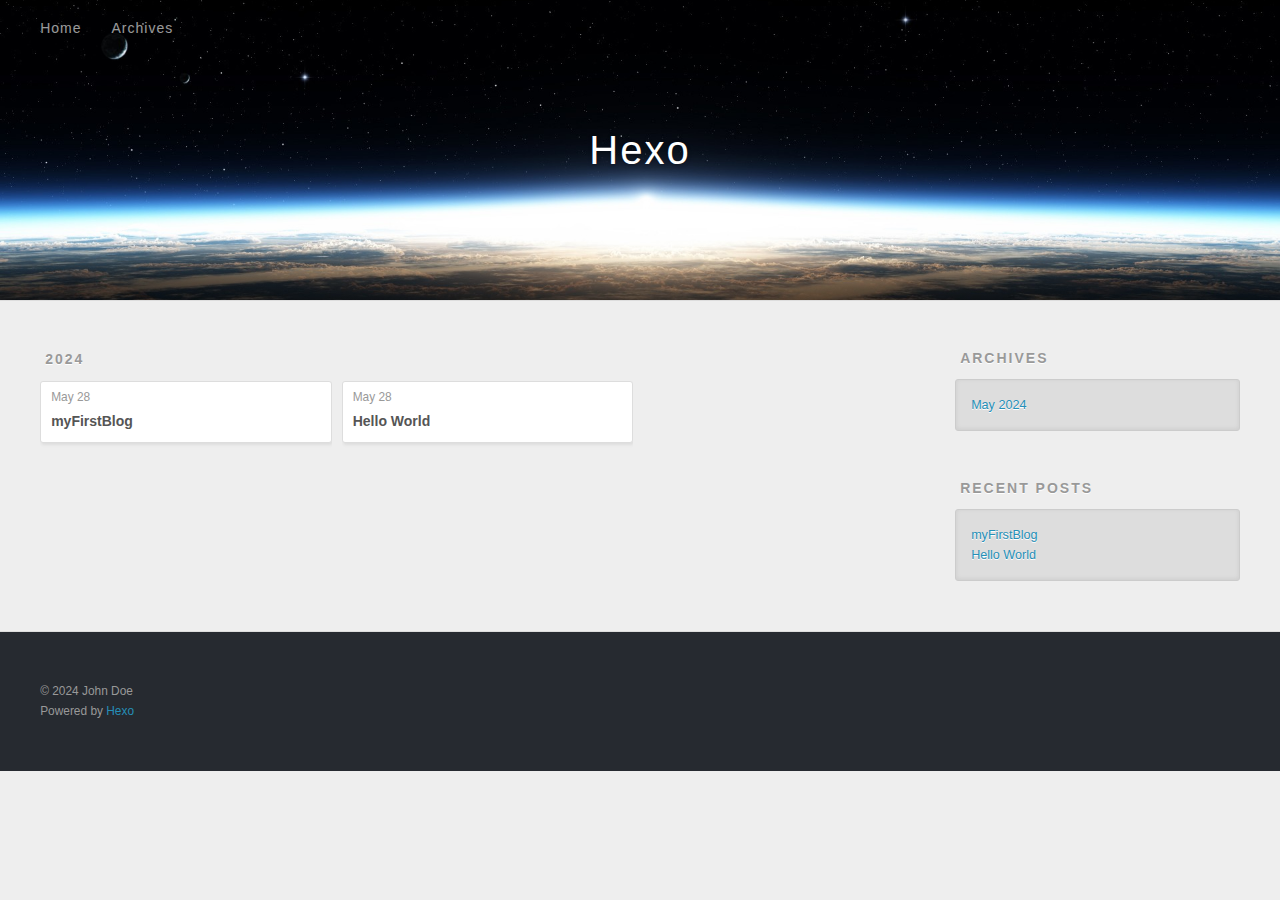
==== archives/index.html @ 08ee6cb0 "Site updated: 2024-05-28 16:20:59" ====
<!DOCTYPE html>
<html>
<head>
  <meta charset="utf-8">
  
  
  <title>Archives | Hexo</title>
  <meta name="viewport" content="width=device-width, initial-scale=1, shrink-to-fit=no">
  <meta property="og:type" content="website">
<meta property="og:title" content="Hexo">
<meta property="og:url" content="http://example.com/archives/index.html">
<meta property="og:site_name" content="Hexo">
<meta property="og:locale" content="en_US">
<meta property="article:author" content="John Doe">
<meta name="twitter:card" content="summary">
  
    <link rel="alternate" href="/atom.xml" title="Hexo" type="application/atom+xml">
  
  
    <link rel="shortcut icon" href="/favicon.png">
  
  
  
<link rel="stylesheet" href="/css/style.css">

  
    
<link rel="stylesheet" href="/fancybox/jquery.fancybox.min.css">

  
  
<meta name="generator" content="Hexo 7.2.0"></head>

<body>
  <div id="container">
    <div id="wrap">
      <header id="header">
  <div id="banner"></div>
  <div id="header-outer" class="outer">
    <div id="header-title" class="inner">
      <h1 id="logo-wrap">
        <a href="/" id="logo">Hexo</a>
      </h1>
      
    </div>
    <div id="header-inner" class="inner">
      <nav id="main-nav">
        <a id="main-nav-toggle" class="nav-icon"><span class="fa fa-bars"></span></a>
        
          <a class="main-nav-link" href="/">Home</a>
        
          <a class="main-nav-link" href="/archives">Archives</a>
        
      </nav>
      <nav id="sub-nav">
        
        
          <a class="nav-icon" href="/atom.xml" title="RSS Feed"><span class="fa fa-rss"></span></a>
        
        <a class="nav-icon nav-search-btn" title="Search"><span class="fa fa-search"></span></a>
      </nav>
      <div id="search-form-wrap">
        <form action="//google.com/search" method="get" accept-charset="UTF-8" class="search-form"><input type="search" name="q" class="search-form-input" placeholder="Search"><button type="submit" class="search-form-submit">&#xF002;</button><input type="hidden" name="sitesearch" value="http://example.com"></form>
      </div>
    </div>
  </div>
</header>

      <div class="outer">
        <section id="main">
  
  
    
    
      
      
      <section class="archives-wrap">
        <div class="archive-year-wrap">
          <a href="/archives/2024" class="archive-year">2024</a>
        </div>
        <div class="archives">
    
    <article class="archive-article archive-type-post">
  <div class="archive-article-inner">
    <header class="archive-article-header">
      <a href="/2024/05/28/myFirstBlog/" class="archive-article-date">
  <time class="dt-published" datetime="2024-05-28T08:11:23.000Z" itemprop="datePublished">May 28</time>
</a>
      
  
    <h1 itemprop="name">
      <a class="archive-article-title" href="/2024/05/28/myFirstBlog/">myFirstBlog</a>
    </h1>
  

    </header>
  </div>
</article>
  
    
    
    <article class="archive-article archive-type-post">
  <div class="archive-article-inner">
    <header class="archive-article-header">
      <a href="/2024/05/28/hello-world/" class="archive-article-date">
  <time class="dt-published" datetime="2024-05-28T07:54:07.302Z" itemprop="datePublished">May 28</time>
</a>
      
  
    <h1 itemprop="name">
      <a class="archive-article-title" href="/2024/05/28/hello-world/">Hello World</a>
    </h1>
  

    </header>
  </div>
</article>
  
  
    </div></section>
  


</section>
        
          <aside id="sidebar">
  
    

  
    

  
    
  
    
  <div class="widget-wrap">
    <h3 class="widget-title">Archives</h3>
    <div class="widget">
      <ul class="archive-list"><li class="archive-list-item"><a class="archive-list-link" href="/archives/2024/05/">May 2024</a></li></ul>
    </div>
  </div>


  
    
  <div class="widget-wrap">
    <h3 class="widget-title">Recent Posts</h3>
    <div class="widget">
      <ul>
        
          <li>
            <a href="/2024/05/28/myFirstBlog/">myFirstBlog</a>
          </li>
        
          <li>
            <a href="/2024/05/28/hello-world/">Hello World</a>
          </li>
        
      </ul>
    </div>
  </div>

  
</aside>
        
      </div>
      <footer id="footer">
  
  <div class="outer">
    <div id="footer-info" class="inner">
      
      &copy; 2024 John Doe<br>
      Powered by <a href="https://hexo.io/" target="_blank">Hexo</a>
    </div>
  </div>
</footer>

    </div>
    <nav id="mobile-nav">
  
    <a href="/" class="mobile-nav-link">Home</a>
  
    <a href="/archives" class="mobile-nav-link">Archives</a>
  
</nav>
    


<script src="/js/jquery-3.6.4.min.js"></script>



  
<script src="/fancybox/jquery.fancybox.min.js"></script>




<script src="/js/script.js"></script>





  </div>
</body>
</html>
---- css/style.css ----
body {
  width: 100%;
}
body:before,
body:after {
  content: "";
  display: table;
}
body:after {
  clear: both;
}
html,
body,
div,
span,
applet,
object,
iframe,
h1,
h2,
h3,
h4,
h5,
h6,
p,
blockquote,
pre,
a,
abbr,
acronym,
address,
big,
cite,
code,
del,
dfn,
em,
img,
ins,
kbd,
q,
s,
samp,
small,
strike,
strong,
sub,
sup,
tt,
var,
dl,
dt,
dd,
ol,
ul,
li,
fieldset,
form,
label,
legend,
table,
caption,
tbody,
tfoot,
thead,
tr,
th,
td {
  margin: 0;
  padding: 0;
  border: 0;
  outline: 0;
  font-weight: inherit;
  font-style: inherit;
  font-family: inherit;
  font-size: 100%;
  vertical-align: baseline;
}
body {
  line-height: 1;
  color: #000;
  background: #fff;
}
ol,
ul {
  list-style: none;
}
table {
  border-collapse: separate;
  border-spacing: 0;
  vertical-align: middle;
}
caption,
th,
td {
  text-align: left;
  font-weight: normal;
  vertical-align: middle;
}
a img {
  border: none;
}
input,
button {
  margin: 0;
  padding: 0;
}
input::-moz-focus-inner,
button::-moz-focus-inner {
  border: 0;
  padding: 0;
}
html,
body,
#container {
  height: 100%;
}
body {
  background: #eee;
  font: 14px -apple-system, BlinkMacSystemFont, "Segoe UI", "Roboto", "Oxygen", "Ubuntu", "Cantarell", "Fira Sans", "Droid Sans", "Helvetica Neue", sans-serif;
  -webkit-text-size-adjust: 100%;
}
.outer {
  max-width: 1220px;
  margin: 0 auto;
  padding: 0 20px;
}
.outer:before,
.outer:after {
  content: "";
  display: table;
}
.outer:after {
  clear: both;
}
.inner {
  display: inline;
  float: left;
  width: 98.33333333333333%;
  margin: 0 0.833333333333333%;
}
.left,
.alignleft {
  float: left;
}
.right,
.alignright {
  float: right;
}
.clear {
  clear: both;
}
#container {
  position: relative;
}
.mobile-nav-on {
  overflow: hidden;
}
#wrap {
  height: 100%;
  width: 100%;
  position: absolute;
  top: 0;
  left: 0;
  -webkit-transition: 0.2s ease-out;
  -moz-transition: 0.2s ease-out;
  -ms-transition: 0.2s ease-out;
  transition: 0.2s ease-out;
  z-index: 1;
  background: #eee;
}
.mobile-nav-on #wrap {
  left: 280px;
}
@media screen and (min-width: 768px) {
  #main {
    display: inline;
    float: left;
    width: 73.33333333333333%;
    margin: 0 0.833333333333333%;
  }
}
.article-date,
.article-category-link,
.archive-year,
.widget-title {
  text-decoration: none;
  text-transform: uppercase;
  letter-spacing: 2px;
  color: #999;
  margin-bottom: 1em;
  margin-left: 5px;
  line-height: 1em;
  text-shadow: 0 1px #fff;
  font-weight: bold;
}
.article-inner,
.archive-article-inner {
  background: #fff;
  -webkit-box-shadow: 1px 2px 3px #ddd;
  box-shadow: 1px 2px 3px #ddd;
  border: 1px solid #ddd;
  border-radius: 3px;
}
.article-entry h1,
.widget h1 {
  font-size: 2em;
}
.article-entry h2,
.widget h2 {
  font-size: 1.5em;
}
.article-entry h3,
.widget h3 {
  font-size: 1.3em;
}
.article-entry h4,
.widget h4 {
  font-size: 1.2em;
}
.article-entry h5,
.widget h5 {
  font-size: 1em;
}
.article-entry h6,
.widget h6 {
  font-size: 1em;
  color: #999;
}
.article-entry hr,
.widget hr {
  border: 1px dashed #ddd;
}
.article-entry strong,
.widget strong {
  font-weight: bold;
}
.article-entry em,
.widget em,
.article-entry cite,
.widget cite {
  font-style: italic;
}
.article-entry sup,
.widget sup,
.article-entry sub,
.widget sub {
  font-size: 0.75em;
  line-height: 0;
  position: relative;
  vertical-align: baseline;
}
.article-entry sup,
.widget sup {
  top: -0.5em;
}
.article-entry sub,
.widget sub {
  bottom: -0.2em;
}
.article-entry small,
.widget small {
  font-size: 0.85em;
}
.article-entry acronym,
.widget acronym,
.article-entry abbr,
.widget abbr {
  border-bottom: 1px dotted;
}
.article-entry ul,
.widget ul,
.article-entry ol,
.widget ol,
.article-entry dl,
.widget dl {
  margin: 0 20px;
  line-height: 1.6em;
}
.article-entry ul ul,
.widget ul ul,
.article-entry ol ul,
.widget ol ul,
.article-entry ul ol,
.widget ul ol,
.article-entry ol ol,
.widget ol ol {
  margin-top: 0;
  margin-bottom: 0;
}
.article-entry ul,
.widget ul {
  list-style: disc;
}
.article-entry ol,
.widget ol {
  list-style: decimal;
}
.article-entry dt,
.widget dt {
  font-weight: bold;
}
#header {
  height: 300px;
  position: relative;
  border-bottom: 1px solid #ddd;
}
#header:before,
#header:after {
  content: "";
  position: absolute;
  left: 0;
  right: 0;
  height: 40px;
}
#header:before {
  top: 0;
  background: -webkit-linear-gradient(rgba(0,0,0,0.2), transparent);
  background: -moz-linear-gradient(rgba(0,0,0,0.2), transparent);
  background: -ms-linear-gradient(rgba(0,0,0,0.2), transparent);
  background: linear-gradient(rgba(0,0,0,0.2), transparent);
}
#header:after {
  bottom: 0;
  background: -webkit-linear-gradient(transparent, rgba(0,0,0,0.2));
  background: -moz-linear-gradient(transparent, rgba(0,0,0,0.2));
  background: -ms-linear-gradient(transparent, rgba(0,0,0,0.2));
  background: linear-gradient(transparent, rgba(0,0,0,0.2));
}
#header-outer {
  height: 100%;
  position: relative;
}
#header-inner {
  position: relative;
  overflow: hidden;
}
#banner {
  position: absolute;
  top: 0;
  left: 0;
  width: 100%;
  height: 100%;
  background: url("images/banner.jpg") center #000;
  background-size: cover;
  z-index: -1;
}
#header-title {
  text-align: center;
  height: 40px;
  position: absolute;
  top: 50%;
  left: 0;
  margin-top: -20px;
}
#logo,
#subtitle {
  text-decoration: none;
  color: #fff;
  font-weight: 300;
  text-shadow: 0 1px 4px rgba(0,0,0,0.3);
}
#logo {
  font-size: 40px;
  line-height: 40px;
  letter-spacing: 2px;
}
#subtitle {
  font-size: 16px;
  line-height: 16px;
  letter-spacing: 1px;
}
#subtitle-wrap {
  margin-top: 16px;
}
#main-nav {
  float: left;
  margin-left: -15px;
}
.nav-icon,
.main-nav-link {
  float: left;
  color: #fff;
  opacity: 0.6;
  text-decoration: none;
  text-shadow: 0 1px rgba(0,0,0,0.2);
  -webkit-transition: opacity 0.2s;
  -moz-transition: opacity 0.2s;
  -ms-transition: opacity 0.2s;
  transition: opacity 0.2s;
  display: block;
  padding: 20px 15px;
}
.nav-icon:hover,
.main-nav-link:hover {
  opacity: 1;
}
.nav-icon {
  text-align: center;
  font-size: 14px;
  width: 14px;
  height: 14px;
  padding: 20px 15px;
  position: relative;
  cursor: pointer;
}
.main-nav-link {
  font-weight: 300;
  letter-spacing: 1px;
}
@media screen and (max-width: 479px) {
  .main-nav-link {
    display: none;
  }
}
#main-nav-toggle {
  display: none;
}
@media screen and (max-width: 479px) {
  #main-nav-toggle {
    display: block;
  }
}
#sub-nav {
  float: right;
  margin-right: -15px;
}
#search-form-wrap {
  position: absolute;
  top: 15px;
  width: 150px;
  height: 30px;
  right: -150px;
  opacity: 0;
  -webkit-transition: 0.2s ease-out;
  -moz-transition: 0.2s ease-out;
  -ms-transition: 0.2s ease-out;
  transition: 0.2s ease-out;
}
#search-form-wrap.on {
  opacity: 1;
  right: 0;
}
@media screen and (max-width: 479px) {
  #search-form-wrap {
    width: 100%;
    right: -100%;
  }
}
.search-form {
  position: absolute;
  top: 0;
  left: 0;
  right: 0;
  background: #fff;
  padding: 5px 15px;
  border-radius: 15px;
  -webkit-box-shadow: 0 0 10px rgba(0,0,0,0.3);
  box-shadow: 0 0 10px rgba(0,0,0,0.3);
}
.search-form-input {
  border: none;
  background: none;
  color: #555;
  width: 100%;
  font: 13px -apple-system, BlinkMacSystemFont, "Segoe UI", "Roboto", "Oxygen", "Ubuntu", "Cantarell", "Fira Sans", "Droid Sans", "Helvetica Neue", sans-serif;
  outline: none;
}
.search-form-input::-webkit-search-results-decoration,
.search-form-input::-webkit-search-cancel-button {
  -webkit-appearance: none;
}
.search-form-submit {
  position: absolute;
  top: 50%;
  right: 10px;
  margin-top: -7px;
  font: 13px ForkAwesome;
  border: none;
  background: none;
  color: #bbb;
  cursor: pointer;
}
.search-form-submit:hover,
.search-form-submit:focus {
  color: #777;
}
.article {
  margin: 50px 0;
}
.article-inner {
  overflow: hidden;
}
.article-meta:before,
.article-meta:after {
  content: "";
  display: table;
}
.article-meta:after {
  clear: both;
}
.article-date {
  float: left;
}
.article-category {
  float: left;
  line-height: 1em;
  color: #ccc;
  text-shadow: 0 1px #fff;
  margin-left: 8px;
}
.article-category:before {
  content: "\2022";
}
.article-category-link {
  margin: 0 12px 1em;
}
.article-header {
  padding: 20px 20px 0;
}
.article-title {
  text-decoration: none;
  font-size: 2em;
  font-weight: bold;
  color: #555;
  line-height: 1.1em;
  -webkit-transition: color 0.2s;
  -moz-transition: color 0.2s;
  -ms-transition: color 0.2s;
  transition: color 0.2s;
}
a.article-title:hover {
  color: #258fb8;
}
.article-entry {
  color: #555;
  padding: 0 20px;
}
.article-entry:before,
.article-entry:after {
  content: "";
  display: table;
}
.article-entry:after {
  clear: both;
}
.article-entry p,
.article-entry table {
  line-height: 1.6em;
  margin: 1.6em 0;
}
.article-entry h1,
.article-entry h2,
.article-entry h3,
.article-entry h4,
.article-entry h5,
.article-entry h6 {
  font-weight: bold;
}
.article-entry h1,
.article-entry h2,
.article-entry h3,
.article-entry h4,
.article-entry h5,
.article-entry h6 {
  line-height: 1.1em;
  margin: 1.1em 0;
}
.article-entry a {
  color: #258fb8;
  text-decoration: none;
}
.article-entry a:hover {
  text-decoration: underline;
}
.article-entry ul,
.article-entry ol,
.article-entry dl {
  margin-top: 1.6em;
  margin-bottom: 1.6em;
}
.article-entry img,
.article-entry video {
  max-width: 100%;
  height: auto;
  display: block;
  margin: auto;
}
.article-entry iframe {
  border: none;
}
.article-entry table {
  width: 100%;
  border-collapse: collapse;
  border-spacing: 0;
}
.article-entry th {
  font-weight: bold;
  border-bottom: 3px solid #ddd;
  padding-bottom: 0.5em;
}
.article-entry td {
  border-bottom: 1px solid #ddd;
  padding: 10px 0;
}
.article-entry blockquote {
  font-family: Georgia, "Times New Roman", serif;
  margin: 1.6em 20px;
  text-align: center;
}
.article-entry blockquote footer {
  font-size: 14px;
  margin: 1.6em 0;
  font-family: -apple-system, BlinkMacSystemFont, "Segoe UI", "Roboto", "Oxygen", "Ubuntu", "Cantarell", "Fira Sans", "Droid Sans", "Helvetica Neue", sans-serif;
}
.article-entry blockquote footer cite:before {
  content: "—";
  padding: 0 0.5em;
}
.article-entry .pullquote {
  text-align: left;
  width: 45%;
  margin: 0;
}
.article-entry .pullquote.left {
  margin-left: 0.5em;
  margin-right: 1em;
}
.article-entry .pullquote.right {
  margin-right: 0.5em;
  margin-left: 1em;
}
.article-entry .caption {
  color: #999;
  display: block;
  font-size: 0.9em;
  margin-top: 0.5em;
  position: relative;
  text-align: center;
}
.article-entry .video-container {
  position: relative;
  padding-top: 56.25%;
  height: 0;
  overflow: hidden;
}
.article-entry .video-container iframe,
.article-entry .video-container object,
.article-entry .video-container embed {
  position: absolute;
  top: 0;
  left: 0;
  width: 100%;
  height: 100%;
  margin-top: 0;
}
.article-more-link a {
  display: inline-block;
  line-height: 1em;
  padding: 6px 15px;
  border-radius: 15px;
  background: #eee;
  color: #999;
  text-shadow: 0 1px #fff;
  text-decoration: none;
}
.article-more-link a:hover {
  background: #258fb8;
  color: #fff;
  text-decoration: none;
  text-shadow: 0 1px #1e7293;
}
.article-footer {
  font-size: 0.85em;
  line-height: 1.6em;
  border-top: 1px solid #ddd;
  padding-top: 1.6em;
  margin: 0 20px 20px;
}
.article-footer:before,
.article-footer:after {
  content: "";
  display: table;
}
.article-footer:after {
  clear: both;
}
.article-footer a {
  color: #999;
  text-decoration: none;
}
.article-footer a:hover {
  color: #555;
}
.article-tag-list-item {
  float: left;
  margin-right: 10px;
}
.article-tag-list-link:before {
  content: "#";
}
.article-comment-link {
  float: right;
}
.article-comment-link:before {
  padding-right: 8px;
}
.article-share-link {
  cursor: pointer;
  float: right;
  margin-left: 20px;
}
.article-share-link:before {
  padding-right: 6px;
}
#article-nav {
  position: relative;
}
#article-nav:before,
#article-nav:after {
  content: "";
  display: table;
}
#article-nav:after {
  clear: both;
}
@media screen and (min-width: 768px) {
  #article-nav {
    margin: 50px 0;
  }
  #article-nav:before {
    width: 8px;
    height: 8px;
    position: absolute;
    top: 50%;
    left: 50%;
    margin-top: -4px;
    margin-left: -4px;
    content: "";
    border-radius: 50%;
    background: #ddd;
    -webkit-box-shadow: 0 1px 2px #fff;
    box-shadow: 0 1px 2px #fff;
  }
}
.article-nav-link-wrap {
  text-decoration: none;
  text-shadow: 0 1px #fff;
  color: #999;
  -webkit-box-sizing: border-box;
  -moz-box-sizing: border-box;
  box-sizing: border-box;
  margin-top: 50px;
  text-align: center;
  display: block;
}
.article-nav-link-wrap:hover {
  color: #555;
}
@media screen and (min-width: 768px) {
  .article-nav-link-wrap {
    width: 50%;
    margin-top: 0;
  }
}
@media screen and (min-width: 768px) {
  #article-nav-newer {
    float: left;
    text-align: right;
    padding-right: 20px;
  }
}
@media screen and (min-width: 768px) {
  #article-nav-older {
    float: right;
    text-align: left;
    padding-left: 20px;
  }
}
.article-nav-caption {
  text-transform: uppercase;
  letter-spacing: 2px;
  color: #ddd;
  line-height: 1em;
  font-weight: bold;
}
#article-nav-newer .article-nav-caption {
  margin-right: -2px;
}
.article-nav-title {
  font-size: 0.85em;
  line-height: 1.6em;
  margin-top: 0.5em;
}
.article-share-box {
  position: absolute;
  display: none;
  background: #fff;
  -webkit-box-shadow: 1px 2px 10px rgba(0,0,0,0.2);
  box-shadow: 1px 2px 10px rgba(0,0,0,0.2);
  border-radius: 3px;
  margin-left: -145px;
  overflow: hidden;
  z-index: 1;
}
.article-share-box.on {
  display: block;
}
.article-share-input {
  width: 100%;
  background: none;
  -webkit-box-sizing: border-box;
  -moz-box-sizing: border-box;
  box-sizing: border-box;
  font: 14px -apple-system, BlinkMacSystemFont, "Segoe UI", "Roboto", "Oxygen", "Ubuntu", "Cantarell", "Fira Sans", "Droid Sans", "Helvetica Neue", sans-serif;
  padding: 0 15px;
  color: #555;
  outline: none;
  border: 1px solid #ddd;
  border-radius: 3px 3px 0 0;
  height: 36px;
  line-height: 36px;
}
.article-share-links {
  background: #eee;
}
.article-share-links:before,
.article-share-links:after {
  content: "";
  display: table;
}
.article-share-links:after {
  clear: both;
}
.article-share-twitter,
.article-share-facebook,
.article-share-pinterest,
.article-share-linkedin {
  width: 50px;
  height: 36px;
  display: block;
  float: left;
  position: relative;
  color: #999;
  text-shadow: 0 1px #fff;
}
.article-share-twitter:before,
.article-share-facebook:before,
.article-share-pinterest:before,
.article-share-linkedin:before {
  font-size: 20px;
  width: 20px;
  height: 20px;
  position: absolute;
  top: 50%;
  left: 50%;
  margin-top: -10px;
  margin-left: -10px;
  text-align: center;
}
.article-share-twitter:hover,
.article-share-facebook:hover,
.article-share-pinterest:hover,
.article-share-linkedin:hover {
  color: #fff;
}
.article-share-twitter:hover {
  background: #00aced;
  text-shadow: 0 1px #008abe;
}
.article-share-facebook:hover {
  background: #3b5998;
  text-shadow: 0 1px #2f477a;
}
.article-share-pinterest:hover {
  background: #cb2027;
  text-shadow: 0 1px #a21a1f;
}
.article-share-linkedin:hover {
  background: #0077b5;
  text-shadow: 0 1px #005f91;
}
.article-gallery {
  background: #000;
  position: relative;
}
.article-gallery-photos {
  position: relative;
  overflow: hidden;
}
.article-gallery-img {
  display: none;
  max-width: 100%;
}
.article-gallery-img:first-child {
  display: block;
}
.article-gallery-img.loaded {
  position: absolute;
  display: block;
}
.article-gallery-img img {
  display: block;
  max-width: 100%;
  margin: 0 auto;
}
#comments {
  background: #fff;
  -webkit-box-shadow: 1px 2px 3px #ddd;
  box-shadow: 1px 2px 3px #ddd;
  padding: 20px;
  border: 1px solid #ddd;
  border-radius: 3px;
  margin: 50px 0;
}
#comments a {
  color: #258fb8;
}
.archives-wrap {
  margin: 50px 0;
}
.archives:before,
.archives:after {
  content: "";
  display: table;
}
.archives:after {
  clear: both;
}
.archive-year-wrap {
  margin-bottom: 1em;
}
.archives {
  -webkit-column-gap: 10px;
  -moz-column-gap: 10px;
  column-gap: 10px;
}
@media screen and (min-width: 480px) and (max-width: 767px) {
  .archives {
    -webkit-column-count: 2;
    -moz-column-count: 2;
    column-count: 2;
  }
}
@media screen and (min-width: 768px) {
  .archives {
    -webkit-column-count: 3;
    -moz-column-count: 3;
    column-count: 3;
  }
}
.archive-article {
  -webkit-column-break-inside: avoid;
  page-break-inside: avoid;
  overflow: hidden;
  break-inside: avoid-column;
}
.archive-article-inner {
  padding: 10px;
  margin-bottom: 15px;
}
.archive-article-title {
  text-decoration: none;
  font-weight: bold;
  color: #555;
  -webkit-transition: color 0.2s;
  -moz-transition: color 0.2s;
  -ms-transition: color 0.2s;
  transition: color 0.2s;
  line-height: 1.6em;
}
.archive-article-title:hover {
  color: #258fb8;
}
.archive-article-footer {
  margin-top: 1em;
}
.archive-article-date {
  color: #999;
  text-decoration: none;
  font-size: 0.85em;
  line-height: 1em;
  margin-bottom: 0.5em;
  display: block;
}
#page-nav {
  margin: 50px auto;
  background: #fff;
  -webkit-box-shadow: 1px 2px 3px #ddd;
  box-shadow: 1px 2px 3px #ddd;
  border: 1px solid #ddd;
  border-radius: 3px;
  text-align: center;
  color: #999;
  overflow: hidden;
}
#page-nav:before,
#page-nav:after {
  content: "";
  display: table;
}
#page-nav:after {
  clear: both;
}
#page-nav a,
#page-nav span {
  padding: 10px 20px;
  line-height: 1;
  height: 2ex;
}
#page-nav a {
  color: #999;
  text-decoration: none;
}
#page-nav a:hover {
  background: #999;
  color: #fff;
}
#page-nav .prev {
  float: left;
}
#page-nav .next {
  float: right;
}
#page-nav .page-number {
  display: inline-block;
}
@media screen and (max-width: 479px) {
  #page-nav .page-number {
    display: none;
  }
}
#page-nav .current {
  color: #555;
  font-weight: bold;
}
#page-nav .space {
  color: #ddd;
}
#footer {
  background: #262a30;
  padding: 50px 0;
  border-top: 1px solid #ddd;
  color: #999;
}
#footer a {
  color: #258fb8;
  text-decoration: none;
}
#footer a:hover {
  text-decoration: underline;
}
#footer-info {
  line-height: 1.6em;
  font-size: 0.85em;
}
.article-entry pre,
.article-entry .highlight {
  background: #2d2d2d;
  margin: 0 -20px;
  padding: 15px 20px;
  border-style: solid;
  border-color: #ddd;
  border-width: 1px 0;
  overflow: auto;
  color: #ccc;
  line-height: 22.400000000000002px;
}
.article-entry .highlight .gutter pre,
.article-entry .gist .gist-file .gist-data .line-numbers {
  color: #666;
  font-size: 0.85em;
}
.article-entry pre,
.article-entry code {
  font-family: "Source Code Pro", Consolas, Monaco, Menlo, Consolas, monospace;
}
.article-entry code {
  background: #eee;
  text-shadow: 0 1px #fff;
  padding: 0 0.3em;
}
.article-entry pre code {
  background: none;
  text-shadow: none;
  padding: 0;
}
.article-entry .highlight pre {
  border: none;
  margin: 0;
  padding: 0;
}
.article-entry .highlight table {
  margin: 0;
  width: auto;
}
.article-entry .highlight td {
  border: none;
  padding: 0;
}
.article-entry .highlight figcaption {
  font-size: 0.85em;
  color: #999;
  line-height: 1em;
  margin-bottom: 1em;
}
.article-entry .highlight figcaption:before,
.article-entry .highlight figcaption:after {
  content: "";
  display: table;
}
.article-entry .highlight figcaption:after {
  clear: both;
}
.article-entry .highlight figcaption a {
  float: right;
}
.article-entry .highlight .gutter {
  -moz-user-select: none;
  -ms-user-select: none;
  -webkit-user-select: none;
  -webkit-user-select: none;
  -moz-user-select: none;
  -ms-user-select: none;
  user-select: none;
}
.article-entry .highlight .gutter pre {
  text-align: right;
  padding-right: 20px;
}
.article-entry .highlight .line {
  height: 22.400000000000002px;
}
.article-entry .highlight .line.marked {
  background: #515151;
}
.article-entry .gist {
  margin: 0 -20px;
  border-style: solid;
  border-color: #ddd;
  border-width: 1px 0;
  background: #2d2d2d;
  padding: 15px 20px 15px 0;
}
.article-entry .gist .gist-file {
  border: none;
  font-family: "Source Code Pro", Consolas, Monaco, Menlo, Consolas, monospace;
  margin: 0;
}
.article-entry .gist .gist-file .gist-data {
  background: none;
  border: none;
}
.article-entry .gist .gist-file .gist-data .line-numbers {
  background: none;
  border: none;
  padding: 0 20px 0 0;
}
.article-entry .gist .gist-file .gist-data .line-data {
  padding: 0 !important;
}
.article-entry .gist .gist-file .highlight {
  margin: 0;
  padding: 0;
  border: none;
}
.article-entry .gist .gist-file .gist-meta {
  background: #2d2d2d;
  color: #999;
  font: 0.85em -apple-system, BlinkMacSystemFont, "Segoe UI", "Roboto", "Oxygen", "Ubuntu", "Cantarell", "Fira Sans", "Droid Sans", "Helvetica Neue", sans-serif;
  text-shadow: 0 0;
  padding: 0;
  margin-top: 1em;
  margin-left: 20px;
}
.article-entry .gist .gist-file .gist-meta a {
  color: #258fb8;
  font-weight: normal;
}
.article-entry .gist .gist-file .gist-meta a:hover {
  text-decoration: underline;
}
pre .comment,
pre .title {
  color: #999;
}
pre .variable,
pre .attribute,
pre .tag,
pre .regexp,
pre .ruby .constant,
pre .xml .tag .title,
pre .xml .pi,
pre .xml .doctype,
pre .html .doctype,
pre .css .id,
pre .css .class,
pre .css .pseudo {
  color: #f2777a;
}
pre .number,
pre .preprocessor,
pre .built_in,
pre .literal,
pre .params,
pre .constant {
  color: #f99157;
}
pre .class,
pre .ruby .class .title,
pre .css .rules .attribute {
  color: #9c9;
}
pre .string,
pre .value,
pre .inheritance,
pre .header,
pre .ruby .symbol,
pre .xml .cdata {
  color: #9c9;
}
pre .css .hexcolor {
  color: #6cc;
}
pre .function,
pre .python .decorator,
pre .python .title,
pre .ruby .function .title,
pre .ruby .title .keyword,
pre .perl .sub,
pre .javascript .title,
pre .coffeescript .title {
  color: #69c;
}
pre .keyword,
pre .javascript .function {
  color: #c9c;
}
@media screen and (max-width: 479px) {
  #mobile-nav {
    position: absolute;
    top: 0;
    left: 0;
    width: 280px;
    height: 100%;
    background: #191919;
    border-right: 1px solid #fff;
  }
}
@media screen and (max-width: 479px) {
  .mobile-nav-link {
    display: block;
    color: #999;
    text-decoration: none;
    padding: 15px 20px;
    font-weight: bold;
  }
  .mobile-nav-link:hover {
    color: #fff;
  }
}
@media screen and (min-width: 768px) {
  #sidebar {
    display: inline;
    float: left;
    width: 23.333333333333332%;
    margin: 0 0.833333333333333%;
  }
}
.widget-wrap {
  margin: 50px 0;
}
.widget {
  color: #777;
  text-shadow: 0 1px #fff;
  background: #ddd;
  -webkit-box-shadow: 0 -1px 4px #ccc inset;
  box-shadow: 0 -1px 4px #ccc inset;
  border: 1px solid #ccc;
  padding: 15px;
  border-radius: 3px;
}
.widget a {
  color: #258fb8;
  text-decoration: none;
}
.widget a:hover {
  text-decoration: underline;
}
.widget ul ul,
.widget ol ul,
.widget dl ul,
.widget ul ol,
.widget ol ol,
.widget dl ol,
.widget ul dl,
.widget ol dl,
.widget dl dl {
  margin-left: 15px;
  list-style: disc;
}
.widget {
  line-height: 1.6em;
  word-wrap: break-word;
  font-size: 0.9em;
}
.widget ul,
.widget ol {
  list-style: none;
  margin: 0;
}
.widget ul ul,
.widget ol ul,
.widget ul ol,
.widget ol ol {
  margin: 0 20px;
}
.widget ul ul,
.widget ol ul {
  list-style: disc;
}
.widget ul ol,
.widget ol ol {
  list-style: decimal;
}
.category-list-count,
.tag-list-count,
.archive-list-count {
  padding-left: 5px;
  color: #999;
  font-size: 0.85em;
}
.category-list-count:before,
.tag-list-count:before,
.archive-list-count:before {
  content: "(";
}
.category-list-count:after,
.tag-list-count:after,
.archive-list-count:after {
  content: ")";
}
.tagcloud a {
  margin-right: 5px;
  display: inline-block;
}
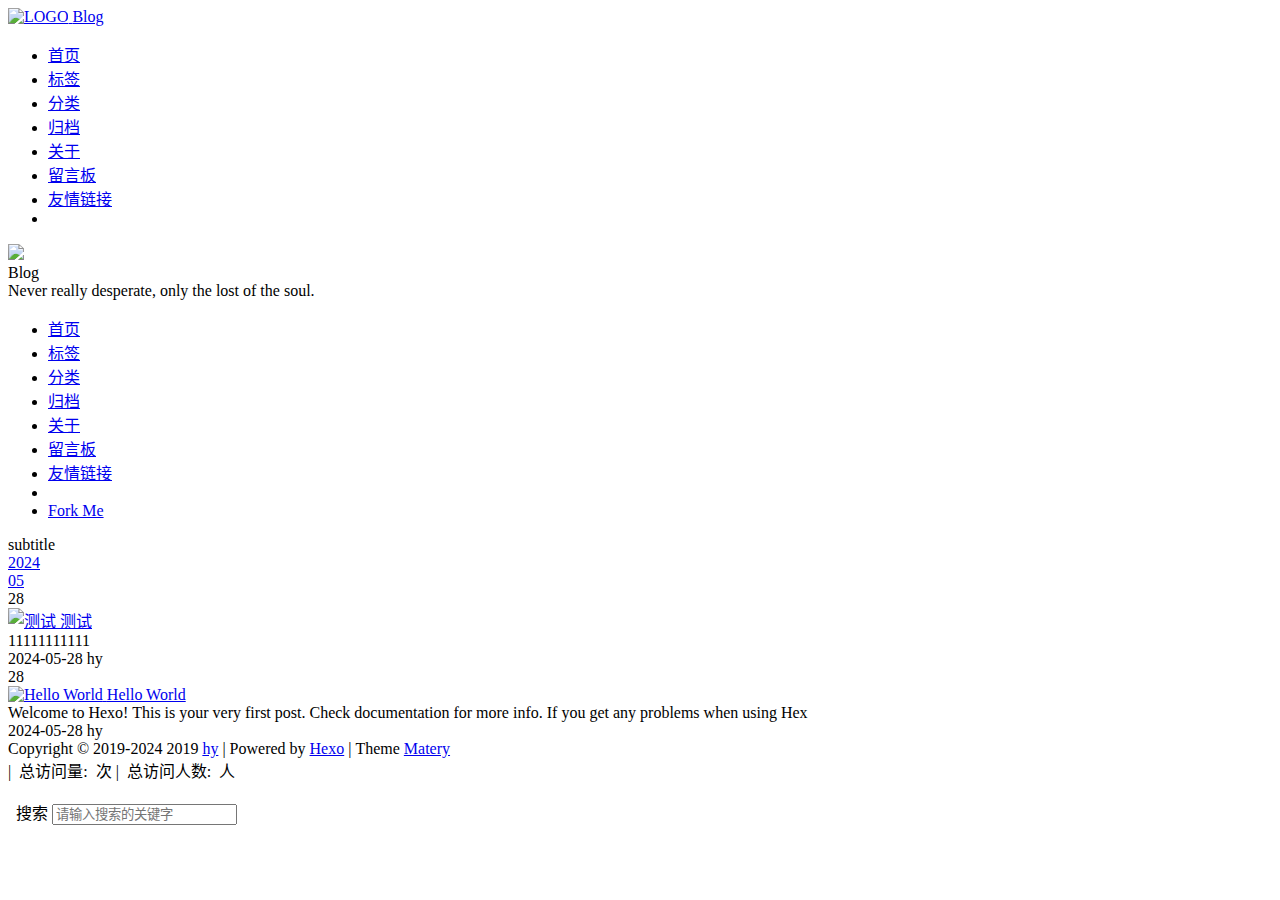
==== commit a3456358: "Site updated: 2024-05-29 11:08:57" ====
--- a/archives/index.html
+++ b/archives/index.html
@@ -1,208 +1,847 @@
-<!DOCTYPE html>
-<html>
+<!DOCTYPE HTML>
+<html lang="zh-CN">
+
+
 <head>
-  <meta charset="utf-8">
+    <meta charset="utf-8">
+    <meta name="keywords" content="归档, Blog">
+    <meta name="description" content="">
+    <meta http-equiv="X-UA-Compatible" content="IE=edge">
+    <meta name="viewport" content="width=device-width, initial-scale=1.0, user-scalable=no">
+    <meta name="renderer" content="webkit|ie-stand|ie-comp">
+    <meta name="mobile-web-app-capable" content="yes">
+    <meta name="format-detection" content="telephone=no">
+    <meta name="apple-mobile-web-app-capable" content="yes">
+    <meta name="apple-mobile-web-app-status-bar-style" content="black-translucent">
+    <!-- Global site tag (gtag.js) - Google Analytics -->
+
+
+    <title>归档 | Blog</title>
+    <link rel="icon" type="image/png" href="/favicon.png">
+
+    <link rel="stylesheet" type="text/css" href="/libs/awesome/css/all.css">
+    <link rel="stylesheet" type="text/css" href="/libs/materialize/materialize.min.css">
+    <link rel="stylesheet" type="text/css" href="/libs/aos/aos.css">
+    <link rel="stylesheet" type="text/css" href="/libs/animate/animate.min.css">
+    <link rel="stylesheet" type="text/css" href="/libs/lightGallery/css/lightgallery.min.css">
+    <link rel="stylesheet" type="text/css" href="/css/matery.css">
+    <link rel="stylesheet" type="text/css" href="/css/my.css">
+
+    <script src="/libs/jquery/jquery.min.js"></script>
+
+<meta name="generator" content="Hexo 7.2.0"></head>
+
+
+
+
+<body>
+    <header class="navbar-fixed">
+    <nav id="headNav" class="bg-color nav-transparent">
+        <div id="navContainer" class="nav-wrapper container">
+            <div class="brand-logo">
+                <a href="/" class="waves-effect waves-light">
+                    
+                    <img src="/medias/logo.png" class="logo-img" alt="LOGO">
+                    
+                    <span class="logo-span">Blog</span>
+                </a>
+            </div>
+            
+
+<a href="#" data-target="mobile-nav" class="sidenav-trigger button-collapse"><i class="fas fa-bars"></i></a>
+<ul class="right nav-menu">
   
+  <li class="hide-on-med-and-down nav-item">
+    
+    <a href="/" class="waves-effect waves-light">
+      
+      <i class="fas fa-home" style="zoom: 0.6;"></i>
+      
+      <span>首页</span>
+    </a>
+    
+  </li>
   
-  <title>Archives | Hexo</title>
-  <meta name="viewport" content="width=device-width, initial-scale=1, shrink-to-fit=no">
-  <meta property="og:type" content="website">
-<meta property="og:title" content="Hexo">
-<meta property="og:url" content="http://example.com/archives/index.html">
-<meta property="og:site_name" content="Hexo">
-<meta property="og:locale" content="en_US">
-<meta property="article:author" content="John Doe">
-<meta name="twitter:card" content="summary">
+  <li class="hide-on-med-and-down nav-item">
+    
+    <a href="/tags" class="waves-effect waves-light">
+      
+      <i class="fas fa-tags" style="zoom: 0.6;"></i>
+      
+      <span>标签</span>
+    </a>
+    
+  </li>
   
-    <link rel="alternate" href="/atom.xml" title="Hexo" type="application/atom+xml">
+  <li class="hide-on-med-and-down nav-item">
+    
+    <a href="/categories" class="waves-effect waves-light">
+      
+      <i class="fas fa-bookmark" style="zoom: 0.6;"></i>
+      
+      <span>分类</span>
+    </a>
+    
+  </li>
   
+  <li class="hide-on-med-and-down nav-item">
+    
+    <a href="/archives" class="waves-effect waves-light">
+      
+      <i class="fas fa-archive" style="zoom: 0.6;"></i>
+      
+      <span>归档</span>
+    </a>
+    
+  </li>
   
-    <link rel="shortcut icon" href="/favicon.png">
+  <li class="hide-on-med-and-down nav-item">
+    
+    <a href="/about" class="waves-effect waves-light">
+      
+      <i class="fas fa-user-circle" style="zoom: 0.6;"></i>
+      
+      <span>关于</span>
+    </a>
+    
+  </li>
   
+  <li class="hide-on-med-and-down nav-item">
+    
+    <a href="/contact" class="waves-effect waves-light">
+      
+      <i class="fas fa-comments" style="zoom: 0.6;"></i>
+      
+      <span>留言板</span>
+    </a>
+    
+  </li>
   
+  <li class="hide-on-med-and-down nav-item">
+    
+    <a href="/friends" class="waves-effect waves-light">
+      
+      <i class="fas fa-address-book" style="zoom: 0.6;"></i>
+      
+      <span>友情链接</span>
+    </a>
+    
+  </li>
   
-<link rel="stylesheet" href="/css/style.css">
-
-  
-    
-<link rel="stylesheet" href="/fancybox/jquery.fancybox.min.css">
-
-  
-  
-<meta name="generator" content="Hexo 7.2.0"></head>
-
-<body>
-  <div id="container">
-    <div id="wrap">
-      <header id="header">
-  <div id="banner"></div>
-  <div id="header-outer" class="outer">
-    <div id="header-title" class="inner">
-      <h1 id="logo-wrap">
-        <a href="/" id="logo">Hexo</a>
-      </h1>
-      
+  <li>
+    <a href="#searchModal" class="modal-trigger waves-effect waves-light">
+      <i id="searchIcon" class="fas fa-search" title="搜索" style="zoom: 0.85;"></i>
+    </a>
+  </li>
+</ul>
+
+
+<div id="mobile-nav" class="side-nav sidenav">
+
+    <div class="mobile-head bg-color">
+        
+        <img src="/medias/logo.png" class="logo-img circle responsive-img">
+        
+        <div class="logo-name">Blog</div>
+        <div class="logo-desc">
+            
+            Never really desperate, only the lost of the soul.
+            
+        </div>
     </div>
-    <div id="header-inner" class="inner">
-      <nav id="main-nav">
-        <a id="main-nav-toggle" class="nav-icon"><span class="fa fa-bars"></span></a>
-        
-          <a class="main-nav-link" href="/">Home</a>
-        
-          <a class="main-nav-link" href="/archives">Archives</a>
-        
-      </nav>
-      <nav id="sub-nav">
-        
-        
-          <a class="nav-icon" href="/atom.xml" title="RSS Feed"><span class="fa fa-rss"></span></a>
-        
-        <a class="nav-icon nav-search-btn" title="Search"><span class="fa fa-search"></span></a>
-      </nav>
-      <div id="search-form-wrap">
-        <form action="//google.com/search" method="get" accept-charset="UTF-8" class="search-form"><input type="search" name="q" class="search-form-input" placeholder="Search"><button type="submit" class="search-form-submit">&#xF002;</button><input type="hidden" name="sitesearch" value="http://example.com"></form>
-      </div>
+
+    
+
+    <ul class="menu-list mobile-menu-list">
+        
+        <li class="m-nav-item">
+	  
+		<a href="/" class="waves-effect waves-light">
+			
+			    <i class="fa-fw fas fa-home"></i>
+			
+			首页
+		</a>
+          
+        </li>
+        
+        <li class="m-nav-item">
+	  
+		<a href="/tags" class="waves-effect waves-light">
+			
+			    <i class="fa-fw fas fa-tags"></i>
+			
+			标签
+		</a>
+          
+        </li>
+        
+        <li class="m-nav-item">
+	  
+		<a href="/categories" class="waves-effect waves-light">
+			
+			    <i class="fa-fw fas fa-bookmark"></i>
+			
+			分类
+		</a>
+          
+        </li>
+        
+        <li class="m-nav-item">
+	  
+		<a href="/archives" class="waves-effect waves-light">
+			
+			    <i class="fa-fw fas fa-archive"></i>
+			
+			归档
+		</a>
+          
+        </li>
+        
+        <li class="m-nav-item">
+	  
+		<a href="/about" class="waves-effect waves-light">
+			
+			    <i class="fa-fw fas fa-user-circle"></i>
+			
+			关于
+		</a>
+          
+        </li>
+        
+        <li class="m-nav-item">
+	  
+		<a href="/contact" class="waves-effect waves-light">
+			
+			    <i class="fa-fw fas fa-comments"></i>
+			
+			留言板
+		</a>
+          
+        </li>
+        
+        <li class="m-nav-item">
+	  
+		<a href="/friends" class="waves-effect waves-light">
+			
+			    <i class="fa-fw fas fa-address-book"></i>
+			
+			友情链接
+		</a>
+          
+        </li>
+        
+        
+        <li><div class="divider"></div></li>
+        <li>
+            <a href="https://github.com/blinkfox/hexo-theme-matery" class="waves-effect waves-light" target="_blank">
+                <i class="fab fa-github-square fa-fw"></i>Fork Me
+            </a>
+        </li>
+        
+    </ul>
+</div>
+
+
+        </div>
+
+        
+            <style>
+    .nav-transparent .github-corner {
+        display: none !important;
+    }
+
+    .github-corner {
+        position: absolute;
+        z-index: 10;
+        top: 0;
+        right: 0;
+        border: 0;
+        transform: scale(1.1);
+    }
+
+    .github-corner svg {
+        color: #0f9d58;
+        fill: #fff;
+        height: 64px;
+        width: 64px;
+    }
+
+    .github-corner:hover .octo-arm {
+        animation: a 0.56s ease-in-out;
+    }
+
+    .github-corner .octo-arm {
+        animation: none;
+    }
+
+    @keyframes a {
+        0%,
+        to {
+            transform: rotate(0);
+        }
+        20%,
+        60% {
+            transform: rotate(-25deg);
+        }
+        40%,
+        80% {
+            transform: rotate(10deg);
+        }
+    }
+</style>
+
+<a href="https://github.com/blinkfox/hexo-theme-matery" class="github-corner tooltipped hide-on-med-and-down" target="_blank"
+   data-tooltip="Fork Me" data-position="left" data-delay="50">
+    <svg viewBox="0 0 250 250" aria-hidden="true">
+        <path d="M0,0 L115,115 L130,115 L142,142 L250,250 L250,0 Z"></path>
+        <path d="M128.3,109.0 C113.8,99.7 119.0,89.6 119.0,89.6 C122.0,82.7 120.5,78.6 120.5,78.6 C119.2,72.0 123.4,76.3 123.4,76.3 C127.3,80.9 125.5,87.3 125.5,87.3 C122.9,97.6 130.6,101.9 134.4,103.2"
+              fill="currentColor" style="transform-origin: 130px 106px;" class="octo-arm"></path>
+        <path d="M115.0,115.0 C114.9,115.1 118.7,116.5 119.8,115.4 L133.7,101.6 C136.9,99.2 139.9,98.4 142.2,98.6 C133.8,88.0 127.5,74.4 143.8,58.0 C148.5,53.4 154.0,51.2 159.7,51.0 C160.3,49.4 163.2,43.6 171.4,40.1 C171.4,40.1 176.1,42.5 178.8,56.2 C183.1,58.6 187.2,61.8 190.9,65.4 C194.5,69.0 197.7,73.2 200.1,77.6 C213.8,80.2 216.3,84.9 216.3,84.9 C212.7,93.1 206.9,96.0 205.4,96.6 C205.1,102.4 203.0,107.8 198.3,112.5 C181.9,128.9 168.3,122.5 157.7,114.1 C157.9,116.9 156.7,120.9 152.7,124.9 L141.0,136.5 C139.8,137.7 141.6,141.9 141.8,141.8 Z"
+              fill="currentColor" class="octo-body"></path>
+    </svg>
+</a>
+        
+    </nav>
+
+</header>
+
+    <div class="bg-cover pd-header about-cover">
+    <div class="container">
+    <div class="row">
+    <div class="col s10 offset-s1 m8 offset-m2 l8 offset-l2">
+        <div class="brand">
+            <div class="title center-align">
+                
+                    subtitle
+                
+            </div>
+
+            <div class="description center-align">
+                
+                <span id="subtitle"></span>
+                <script src="https://cdn.jsdelivr.net/npm/typed.js@2.0.11"></script>
+                <script>
+                    var typed = new Typed("#subtitle", {
+                        strings: ['从来没有真正的绝境, 只有心灵的迷途','Never really desperate, only the lost of the soul'],
+                        startDelay: 300,
+                        typeSpeed: 100,
+                        loop: true,
+                        backSpeed: 50,
+                        showCursor: true
+                    });
+                </script>
+                
+            </div>
+        </div>
     </div>
-  </div>
-</header>
-
-      <div class="outer">
-        <section id="main">
-  
-  
-    
-    
-      
-      
-      <section class="archives-wrap">
-        <div class="archive-year-wrap">
-          <a href="/archives/2024" class="archive-year">2024</a>
+</div>
+
+
+<script>
+    // 每天切换 banner 图.  Switch banner image every day.
+    var bannerUrl = "/medias/banner/" + new Date().getDay() + '.jpg';
+    $('.bg-cover').css('background-image', 'url(' + bannerUrl + ')');
+</script>
+
+
+    </div>
+</div>
+
+<main class="content">
+
+    
+    <div class="container archive-calendar">
+    <div class="card">
+        <div id="post-calendar" class="card-content"></div>
+    </div>
+</div>
+
+<script type="text/javascript" src="/libs/echarts/echarts.min.js"></script>
+<script type="text/javascript">
+    let myChart = echarts.init(document.getElementById('post-calendar'));
+
+    
+
+    let option = {
+        title: {
+            top: 0,
+            text: '文章日历',
+            left: 'center',
+            textStyle: {
+                color: '#3C4858'
+            }
+        },
+        tooltip: {
+            padding: 10,
+            backgroundColor: '#555',
+            borderColor: '#777',
+            borderWidth: 1,
+            formatter: function (obj) {
+                var value = obj.value;
+                return '<div style="font-size: 14px;">' + value[0] + '：' + value[1] + '</div>';
+            }
+        },
+        visualMap: {
+            show: true,
+            showLabel: true,
+            categories: [0, 1, 2, 3, 4],
+            calculable: true,
+            inRange: {
+                symbol: 'rect',
+                color: ['#ebedf0', '#c6e48b', '#7bc96f', '#239a3b', '#196127']
+            },
+            itemWidth: 12,
+            itemHeight: 12,
+            orient: 'horizontal',
+            left: 'center',
+            bottom: 0
+        },
+        calendar: [{
+            left: 'center',
+            range: ["2023-05-29", "2024-05-29"],
+            cellSize: [13, 13],
+            splitLine: {
+                show: false
+            },
+            itemStyle: {
+                color: '#196127',
+                borderColor: '#fff',
+                borderWidth: 2
+            },
+            yearLabel: {
+                show: false
+            },
+            monthLabel: {
+                nameMap: 'cn',
+                fontSize: 11
+            },
+            dayLabel: {
+                formatter: '{start}  1st',
+                nameMap: 'cn',
+                fontSize: 11
+            }
+        }],
+        series: [{
+            type: 'heatmap',
+            coordinateSystem: 'calendar',
+            calendarIndex: 0,
+            data: [["2023-05-29", 0], ["2023-05-30", 0], ["2023-05-31", 0], ["2023-06-01", 0], ["2023-06-02", 0], ["2023-06-03", 0], ["2023-06-04", 0], ["2023-06-05", 0], ["2023-06-06", 0], ["2023-06-07", 0], ["2023-06-08", 0], ["2023-06-09", 0], ["2023-06-10", 0], ["2023-06-11", 0], ["2023-06-12", 0], ["2023-06-13", 0], ["2023-06-14", 0], ["2023-06-15", 0], ["2023-06-16", 0], ["2023-06-17", 0], ["2023-06-18", 0], ["2023-06-19", 0], ["2023-06-20", 0], ["2023-06-21", 0], ["2023-06-22", 0], ["2023-06-23", 0], ["2023-06-24", 0], ["2023-06-25", 0], ["2023-06-26", 0], ["2023-06-27", 0], ["2023-06-28", 0], ["2023-06-29", 0], ["2023-06-30", 0], ["2023-07-01", 0], ["2023-07-02", 0], ["2023-07-03", 0], ["2023-07-04", 0], ["2023-07-05", 0], ["2023-07-06", 0], ["2023-07-07", 0], ["2023-07-08", 0], ["2023-07-09", 0], ["2023-07-10", 0], ["2023-07-11", 0], ["2023-07-12", 0], ["2023-07-13", 0], ["2023-07-14", 0], ["2023-07-15", 0], ["2023-07-16", 0], ["2023-07-17", 0], ["2023-07-18", 0], ["2023-07-19", 0], ["2023-07-20", 0], ["2023-07-21", 0], ["2023-07-22", 0], ["2023-07-23", 0], ["2023-07-24", 0], ["2023-07-25", 0], ["2023-07-26", 0], ["2023-07-27", 0], ["2023-07-28", 0], ["2023-07-29", 0], ["2023-07-30", 0], ["2023-07-31", 0], ["2023-08-01", 0], ["2023-08-02", 0], ["2023-08-03", 0], ["2023-08-04", 0], ["2023-08-05", 0], ["2023-08-06", 0], ["2023-08-07", 0], ["2023-08-08", 0], ["2023-08-09", 0], ["2023-08-10", 0], ["2023-08-11", 0], ["2023-08-12", 0], ["2023-08-13", 0], ["2023-08-14", 0], ["2023-08-15", 0], ["2023-08-16", 0], ["2023-08-17", 0], ["2023-08-18", 0], ["2023-08-19", 0], ["2023-08-20", 0], ["2023-08-21", 0], ["2023-08-22", 0], ["2023-08-23", 0], ["2023-08-24", 0], ["2023-08-25", 0], ["2023-08-26", 0], ["2023-08-27", 0], ["2023-08-28", 0], ["2023-08-29", 0], ["2023-08-30", 0], ["2023-08-31", 0], ["2023-09-01", 0], ["2023-09-02", 0], ["2023-09-03", 0], ["2023-09-04", 0], ["2023-09-05", 0], ["2023-09-06", 0], ["2023-09-07", 0], ["2023-09-08", 0], ["2023-09-09", 0], ["2023-09-10", 0], ["2023-09-11", 0], ["2023-09-12", 0], ["2023-09-13", 0], ["2023-09-14", 0], ["2023-09-15", 0], ["2023-09-16", 0], ["2023-09-17", 0], ["2023-09-18", 0], ["2023-09-19", 0], ["2023-09-20", 0], ["2023-09-21", 0], ["2023-09-22", 0], ["2023-09-23", 0], ["2023-09-24", 0], ["2023-09-25", 0], ["2023-09-26", 0], ["2023-09-27", 0], ["2023-09-28", 0], ["2023-09-29", 0], ["2023-09-30", 0], ["2023-10-01", 0], ["2023-10-02", 0], ["2023-10-03", 0], ["2023-10-04", 0], ["2023-10-05", 0], ["2023-10-06", 0], ["2023-10-07", 0], ["2023-10-08", 0], ["2023-10-09", 0], ["2023-10-10", 0], ["2023-10-11", 0], ["2023-10-12", 0], ["2023-10-13", 0], ["2023-10-14", 0], ["2023-10-15", 0], ["2023-10-16", 0], ["2023-10-17", 0], ["2023-10-18", 0], ["2023-10-19", 0], ["2023-10-20", 0], ["2023-10-21", 0], ["2023-10-22", 0], ["2023-10-23", 0], ["2023-10-24", 0], ["2023-10-25", 0], ["2023-10-26", 0], ["2023-10-27", 0], ["2023-10-28", 0], ["2023-10-29", 0], ["2023-10-30", 0], ["2023-10-31", 0], ["2023-11-01", 0], ["2023-11-02", 0], ["2023-11-03", 0], ["2023-11-04", 0], ["2023-11-05", 0], ["2023-11-06", 0], ["2023-11-07", 0], ["2023-11-08", 0], ["2023-11-09", 0], ["2023-11-10", 0], ["2023-11-11", 0], ["2023-11-12", 0], ["2023-11-13", 0], ["2023-11-14", 0], ["2023-11-15", 0], ["2023-11-16", 0], ["2023-11-17", 0], ["2023-11-18", 0], ["2023-11-19", 0], ["2023-11-20", 0], ["2023-11-21", 0], ["2023-11-22", 0], ["2023-11-23", 0], ["2023-11-24", 0], ["2023-11-25", 0], ["2023-11-26", 0], ["2023-11-27", 0], ["2023-11-28", 0], ["2023-11-29", 0], ["2023-11-30", 0], ["2023-12-01", 0], ["2023-12-02", 0], ["2023-12-03", 0], ["2023-12-04", 0], ["2023-12-05", 0], ["2023-12-06", 0], ["2023-12-07", 0], ["2023-12-08", 0], ["2023-12-09", 0], ["2023-12-10", 0], ["2023-12-11", 0], ["2023-12-12", 0], ["2023-12-13", 0], ["2023-12-14", 0], ["2023-12-15", 0], ["2023-12-16", 0], ["2023-12-17", 0], ["2023-12-18", 0], ["2023-12-19", 0], ["2023-12-20", 0], ["2023-12-21", 0], ["2023-12-22", 0], ["2023-12-23", 0], ["2023-12-24", 0], ["2023-12-25", 0], ["2023-12-26", 0], ["2023-12-27", 0], ["2023-12-28", 0], ["2023-12-29", 0], ["2023-12-30", 0], ["2023-12-31", 0], ["2024-01-01", 0], ["2024-01-02", 0], ["2024-01-03", 0], ["2024-01-04", 0], ["2024-01-05", 0], ["2024-01-06", 0], ["2024-01-07", 0], ["2024-01-08", 0], ["2024-01-09", 0], ["2024-01-10", 0], ["2024-01-11", 0], ["2024-01-12", 0], ["2024-01-13", 0], ["2024-01-14", 0], ["2024-01-15", 0], ["2024-01-16", 0], ["2024-01-17", 0], ["2024-01-18", 0], ["2024-01-19", 0], ["2024-01-20", 0], ["2024-01-21", 0], ["2024-01-22", 0], ["2024-01-23", 0], ["2024-01-24", 0], ["2024-01-25", 0], ["2024-01-26", 0], ["2024-01-27", 0], ["2024-01-28", 0], ["2024-01-29", 0], ["2024-01-30", 0], ["2024-01-31", 0], ["2024-02-01", 0], ["2024-02-02", 0], ["2024-02-03", 0], ["2024-02-04", 0], ["2024-02-05", 0], ["2024-02-06", 0], ["2024-02-07", 0], ["2024-02-08", 0], ["2024-02-09", 0], ["2024-02-10", 0], ["2024-02-11", 0], ["2024-02-12", 0], ["2024-02-13", 0], ["2024-02-14", 0], ["2024-02-15", 0], ["2024-02-16", 0], ["2024-02-17", 0], ["2024-02-18", 0], ["2024-02-19", 0], ["2024-02-20", 0], ["2024-02-21", 0], ["2024-02-22", 0], ["2024-02-23", 0], ["2024-02-24", 0], ["2024-02-25", 0], ["2024-02-26", 0], ["2024-02-27", 0], ["2024-02-28", 0], ["2024-02-29", 0], ["2024-03-01", 0], ["2024-03-02", 0], ["2024-03-03", 0], ["2024-03-04", 0], ["2024-03-05", 0], ["2024-03-06", 0], ["2024-03-07", 0], ["2024-03-08", 0], ["2024-03-09", 0], ["2024-03-10", 0], ["2024-03-11", 0], ["2024-03-12", 0], ["2024-03-13", 0], ["2024-03-14", 0], ["2024-03-15", 0], ["2024-03-16", 0], ["2024-03-17", 0], ["2024-03-18", 0], ["2024-03-19", 0], ["2024-03-20", 0], ["2024-03-21", 0], ["2024-03-22", 0], ["2024-03-23", 0], ["2024-03-24", 0], ["2024-03-25", 0], ["2024-03-26", 0], ["2024-03-27", 0], ["2024-03-28", 0], ["2024-03-29", 0], ["2024-03-30", 0], ["2024-03-31", 0], ["2024-04-01", 0], ["2024-04-02", 0], ["2024-04-03", 0], ["2024-04-04", 0], ["2024-04-05", 0], ["2024-04-06", 0], ["2024-04-07", 0], ["2024-04-08", 0], ["2024-04-09", 0], ["2024-04-10", 0], ["2024-04-11", 0], ["2024-04-12", 0], ["2024-04-13", 0], ["2024-04-14", 0], ["2024-04-15", 0], ["2024-04-16", 0], ["2024-04-17", 0], ["2024-04-18", 0], ["2024-04-19", 0], ["2024-04-20", 0], ["2024-04-21", 0], ["2024-04-22", 0], ["2024-04-23", 0], ["2024-04-24", 0], ["2024-04-25", 0], ["2024-04-26", 0], ["2024-04-27", 0], ["2024-04-28", 0], ["2024-04-29", 0], ["2024-04-30", 0], ["2024-05-01", 0], ["2024-05-02", 0], ["2024-05-03", 0], ["2024-05-04", 0], ["2024-05-05", 0], ["2024-05-06", 0], ["2024-05-07", 0], ["2024-05-08", 0], ["2024-05-09", 0], ["2024-05-10", 0], ["2024-05-11", 0], ["2024-05-12", 0], ["2024-05-13", 0], ["2024-05-14", 0], ["2024-05-15", 0], ["2024-05-16", 0], ["2024-05-17", 0], ["2024-05-18", 0], ["2024-05-19", 0], ["2024-05-20", 0], ["2024-05-21", 0], ["2024-05-22", 0], ["2024-05-23", 0], ["2024-05-24", 0], ["2024-05-25", 0], ["2024-05-26", 0], ["2024-05-27", 0], ["2024-05-28", 2], ["2024-05-29", 0]]
+        }]
+
+    };
+
+    myChart.setOption(option);
+</script>
+
+    
+
+    
+
+    <div id="cd-timeline" class="container">
+        
+        <div class="cd-timeline-block">
+
+            
+            
+            
+            <div class="cd-timeline-img year" data-aos="zoom-in-up">
+                <a href="/archives/2024">2024</a>
+            </div>
+            
+
+            
+            
+            
+            <div class="cd-timeline-img month" data-aos="zoom-in-up">
+                <a href="/archives/2024/05">05</a>
+            </div>
+            
+
+            
+            <div class="cd-timeline-img day" data-aos="zoom-in-up">
+                <span>28</span>
+            </div>
+            <article class="cd-timeline-content" data-aos="fade-up">
+                <div class="article col s12 m6">
+                    <div class="card">
+                        <a href="/2024/05/28/myFirstBlog/">
+                            <div class="card-image">
+                                
+                                
+                                <img src="/medias/featureimages/2.jpg" class="responsive-img" alt="测试">
+                                
+                                <span class="card-title">测试</span>
+                            </div>
+                        </a>
+                        <div class="card-content article-content">
+                            <div class="summary block-with-text">
+                                
+                                    11111111111
+
+                                
+                            </div>
+                            <div class="publish-info">
+                                <span class="publish-date">
+                                    <i class="far fa-clock fa-fw icon-date"></i>2024-05-28
+                                </span>
+                                <span class="publish-author">
+                                    
+                                    <i class="fas fa-user fa-fw"></i>
+                                    hy
+                                    
+                                </span>
+                            </div>
+                        </div>
+
+                        
+                    </div>
+                </div>
+            </article>
         </div>
-        <div class="archives">
-    
-    <article class="archive-article archive-type-post">
-  <div class="archive-article-inner">
-    <header class="archive-article-header">
-      <a href="/2024/05/28/myFirstBlog/" class="archive-article-date">
-  <time class="dt-published" datetime="2024-05-28T08:11:23.000Z" itemprop="datePublished">May 28</time>
-</a>
-      
-  
-    <h1 itemprop="name">
-      <a class="archive-article-title" href="/2024/05/28/myFirstBlog/">myFirstBlog</a>
-    </h1>
-  
-
-    </header>
-  </div>
-</article>
-  
-    
-    
-    <article class="archive-article archive-type-post">
-  <div class="archive-article-inner">
-    <header class="archive-article-header">
-      <a href="/2024/05/28/hello-world/" class="archive-article-date">
-  <time class="dt-published" datetime="2024-05-28T07:54:07.302Z" itemprop="datePublished">May 28</time>
-</a>
-      
-  
-    <h1 itemprop="name">
-      <a class="archive-article-title" href="/2024/05/28/hello-world/">Hello World</a>
-    </h1>
-  
-
-    </header>
-  </div>
-</article>
-  
-  
-    </div></section>
-  
-
-
-</section>
-        
-          <aside id="sidebar">
-  
-    
-
-  
-    
-
-  
-    
-  
-    
-  <div class="widget-wrap">
-    <h3 class="widget-title">Archives</h3>
-    <div class="widget">
-      <ul class="archive-list"><li class="archive-list-item"><a class="archive-list-link" href="/archives/2024/05/">May 2024</a></li></ul>
+        
+        <div class="cd-timeline-block">
+
+            
+            
+
+            
+            
+
+            
+            <div class="cd-timeline-img day" data-aos="zoom-in-up">
+                <span>28</span>
+            </div>
+            <article class="cd-timeline-content" data-aos="fade-up">
+                <div class="article col s12 m6">
+                    <div class="card">
+                        <a href="/2024/05/28/hello-world/">
+                            <div class="card-image">
+                                
+                                
+                                <img src="/medias/featureimages/12.jpg" class="responsive-img" alt="Hello World">
+                                
+                                <span class="card-title">Hello World</span>
+                            </div>
+                        </a>
+                        <div class="card-content article-content">
+                            <div class="summary block-with-text">
+                                
+                                    Welcome to Hexo! This is your very first post. Check documentation for more info. If you get any problems when using Hex
+                                
+                            </div>
+                            <div class="publish-info">
+                                <span class="publish-date">
+                                    <i class="far fa-clock fa-fw icon-date"></i>2024-05-28
+                                </span>
+                                <span class="publish-author">
+                                    
+                                    <i class="fas fa-user fa-fw"></i>
+                                    hy
+                                    
+                                </span>
+                            </div>
+                        </div>
+
+                        
+                    </div>
+                </div>
+            </article>
+        </div>
+        
     </div>
-  </div>
-
-
-  
-    
-  <div class="widget-wrap">
-    <h3 class="widget-title">Recent Posts</h3>
-    <div class="widget">
-      <ul>
-        
-          <li>
-            <a href="/2024/05/28/myFirstBlog/">myFirstBlog</a>
-          </li>
-        
-          <li>
-            <a href="/2024/05/28/hello-world/">Hello World</a>
-          </li>
-        
-      </ul>
+
+</main>
+
+
+
+
+    <footer class="page-footer bg-color">
+    
+        <link rel="stylesheet" href="/libs/aplayer/APlayer.min.css">
+<style>
+    .aplayer .aplayer-lrc p {
+        
+        display: none;
+        
+        font-size: 12px;
+        font-weight: 700;
+        line-height: 16px !important;
+    }
+
+    .aplayer .aplayer-lrc p.aplayer-lrc-current {
+        
+        display: none;
+        
+        font-size: 15px;
+        color: #42b983;
+    }
+
+    
+    .aplayer.aplayer-fixed.aplayer-narrow .aplayer-body {
+        left: -66px !important;
+    }
+
+    .aplayer.aplayer-fixed.aplayer-narrow .aplayer-body:hover {
+        left: 0px !important;
+    }
+
+    
+</style>
+<div class="">
+    
+    <div class="row">
+        <meting-js class="col l8 offset-l2 m10 offset-m1 s12"
+                   server="netease"
+                   type="playlist"
+                   id="503838841"
+                   fixed='true'
+                   autoplay='false'
+                   theme='#42b983'
+                   loop='all'
+                   order='random'
+                   preload='auto'
+                   volume='0.7'
+                   list-folded='true'
+        >
+        </meting-js>
     </div>
-  </div>
-
-  
-</aside>
-        
-      </div>
-      <footer id="footer">
-  
-  <div class="outer">
-    <div id="footer-info" class="inner">
-      
-      &copy; 2024 John Doe<br>
-      Powered by <a href="https://hexo.io/" target="_blank">Hexo</a>
+</div>
+
+<script src="/libs/aplayer/APlayer.min.js"></script>
+<script src="https://cdn.jsdelivr.net/npm/meting@2/dist/Meting.min.js"></script>
+
+    
+    <div class="container row center-align" style="margin-bottom: 0px !important;">
+        <div class="col s12 m8 l8 copy-right">
+            Copyright&nbsp;&copy;
+            
+                <span id="year">2019-2024</span>
+            
+            <span id="year">2019</span>
+            <a href="/about" target="_blank">hy</a>
+            |&nbsp;Powered by&nbsp;<a href="https://hexo.io/" target="_blank">Hexo</a>
+            |&nbsp;Theme&nbsp;<a href="https://github.com/blinkfox/hexo-theme-matery" target="_blank">Matery</a>
+            <br>
+            
+            
+            
+            
+            
+            
+            <span id="busuanzi_container_site_pv">
+                |&nbsp;<i class="far fa-eye"></i>&nbsp;总访问量:&nbsp;<span id="busuanzi_value_site_pv"
+                    class="white-color"></span>&nbsp;次
+            </span>
+            
+            
+            <span id="busuanzi_container_site_uv">
+                |&nbsp;<i class="fas fa-users"></i>&nbsp;总访问人数:&nbsp;<span id="busuanzi_value_site_uv"
+                    class="white-color"></span>&nbsp;人
+            </span>
+            
+            <br>
+            
+            <br>
+            
+        </div>
+        <div class="col s12 m4 l4 social-link social-statis">
+    <a href="https://github.com/blinkfox" class="tooltipped" target="_blank" data-tooltip="访问我的GitHub" data-position="top" data-delay="50">
+        <i class="fab fa-github"></i>
+    </a>
+
+
+
+    <a href="mailto:1181062873@qq.com" class="tooltipped" target="_blank" data-tooltip="邮件联系我" data-position="top" data-delay="50">
+        <i class="fas fa-envelope-open"></i>
+    </a>
+
+
+
+
+
+
+
+    <a href="tencent://AddContact/?fromId=50&fromSubId=1&subcmd=all&uin=1181062873" class="tooltipped" target="_blank" data-tooltip="QQ联系我: 1181062873" data-position="top" data-delay="50">
+        <i class="fab fa-qq"></i>
+    </a>
+
+
+
+
+
+
+
+    <a href="/atom.xml" class="tooltipped" target="_blank" data-tooltip="RSS 订阅" data-position="top" data-delay="50">
+        <i class="fas fa-rss"></i>
+    </a>
+
+</div>
     </div>
-  </div>
 </footer>
 
+<div class="progress-bar"></div>
+
+
+    <!-- 搜索遮罩框 -->
+<div id="searchModal" class="modal">
+    <div class="modal-content">
+        <div class="search-header">
+            <span class="title"><i class="fas fa-search"></i>&nbsp;&nbsp;搜索</span>
+            <input type="search" id="searchInput" name="s" placeholder="请输入搜索的关键字"
+                   class="search-input">
+        </div>
+        <div id="searchResult"></div>
     </div>
-    <nav id="mobile-nav">
-  
-    <a href="/" class="mobile-nav-link">Home</a>
-  
-    <a href="/archives" class="mobile-nav-link">Archives</a>
-  
-</nav>
-    
-
-
-<script src="/js/jquery-3.6.4.min.js"></script>
-
-
-
-  
-<script src="/fancybox/jquery.fancybox.min.js"></script>
-
-
-
-
-<script src="/js/script.js"></script>
-
-
-
-
-
-  </div>
+</div>
+
+<script type="text/javascript">
+$(function () {
+    var searchFunc = function (path, search_id, content_id) {
+        'use strict';
+        $.ajax({
+            url: path,
+            dataType: "xml",
+            success: function (xmlResponse) {
+                // get the contents from search data
+                var datas = $("entry", xmlResponse).map(function () {
+                    return {
+                        title: $("title", this).text(),
+                        content: $("content", this).text(),
+                        url: $("url", this).text()
+                    };
+                }).get();
+                var $input = document.getElementById(search_id);
+                var $resultContent = document.getElementById(content_id);
+                $input.addEventListener('input', function () {
+                    var str = '<ul class=\"search-result-list\">';
+                    var keywords = this.value.trim().toLowerCase().split(/[\s\-]+/);
+                    $resultContent.innerHTML = "";
+                    if (this.value.trim().length <= 0) {
+                        return;
+                    }
+                    // perform local searching
+                    datas.forEach(function (data) {
+                        var isMatch = true;
+                        var data_title = data.title.trim().toLowerCase();
+                        var data_content = data.content.trim().replace(/<[^>]+>/g, "").toLowerCase();
+                        var data_url = data.url;
+                        data_url = data_url.indexOf('/') === 0 ? data.url : '/' + data_url;
+                        var index_title = -1;
+                        var index_content = -1;
+                        var first_occur = -1;
+                        // only match artiles with not empty titles and contents
+                        if (data_title !== '' && data_content !== '') {
+                            keywords.forEach(function (keyword, i) {
+                                index_title = data_title.indexOf(keyword);
+                                index_content = data_content.indexOf(keyword);
+                                if (index_title < 0 && index_content < 0) {
+                                    isMatch = false;
+                                } else {
+                                    if (index_content < 0) {
+                                        index_content = 0;
+                                    }
+                                    if (i === 0) {
+                                        first_occur = index_content;
+                                    }
+                                }
+                            });
+                        }
+                        // show search results
+                        if (isMatch) {
+                            str += "<li><a href='" + data_url + "' class='search-result-title'>" + data_title + "</a>";
+                            var content = data.content.trim().replace(/<[^>]+>/g, "");
+                            if (first_occur >= 0) {
+                                // cut out 100 characters
+                                var start = first_occur - 20;
+                                var end = first_occur + 80;
+                                if (start < 0) {
+                                    start = 0;
+                                }
+                                if (start === 0) {
+                                    end = 100;
+                                }
+                                if (end > content.length) {
+                                    end = content.length;
+                                }
+                                var match_content = content.substr(start, end);
+                                // highlight all keywords
+                                keywords.forEach(function (keyword) {
+                                    var regS = new RegExp(keyword, "gi");
+                                    match_content = match_content.replace(regS, "<em class=\"search-keyword\">" + keyword + "</em>");
+                                });
+
+                                str += "<p class=\"search-result\">" + match_content + "...</p>"
+                            }
+                            str += "</li>";
+                        }
+                    });
+                    str += "</ul>";
+                    $resultContent.innerHTML = str;
+                });
+            }
+        });
+    };
+
+    searchFunc('/search.xml', 'searchInput', 'searchResult');
+});
+</script>
+
+    <!-- 回到顶部按钮 -->
+<div id="backTop" class="top-scroll">
+    <a class="btn-floating btn-large waves-effect waves-light" href="#!">
+        <i class="fas fa-arrow-up"></i>
+    </a>
+</div>
+
+
+    <script src="/libs/materialize/materialize.min.js"></script>
+    <script src="/libs/masonry/masonry.pkgd.min.js"></script>
+    <script src="/libs/aos/aos.js"></script>
+    <script src="/libs/scrollprogress/scrollProgress.min.js"></script>
+    <script src="/libs/lightGallery/js/lightgallery-all.min.js"></script>
+    <script src="/js/matery.js"></script>
+
+    <!-- Baidu Analytics -->
+
+    <!-- Baidu Push -->
+
+<script>
+    (function () {
+        var bp = document.createElement('script');
+        var curProtocol = window.location.protocol.split(':')[0];
+        if (curProtocol === 'https') {
+            bp.src = 'https://zz.bdstatic.com/linksubmit/push.js';
+        } else {
+            bp.src = 'http://push.zhanzhang.baidu.com/push.js';
+        }
+        var s = document.getElementsByTagName("script")[0];
+        s.parentNode.insertBefore(bp, s);
+    })();
+</script>
+
+    
+    <script src="/libs/others/clicklove.js" async="async"></script>
+    
+    
+    <script async src="/libs/others/busuanzi.pure.mini.js"></script>
+    
+
+    
+
+    
+
+	
+    
+
+    
+
+    
+
+    
+    <script src="/libs/instantpage/instantpage.js" type="module"></script>
+    
+
 </body>
-</html>+
+</html>
